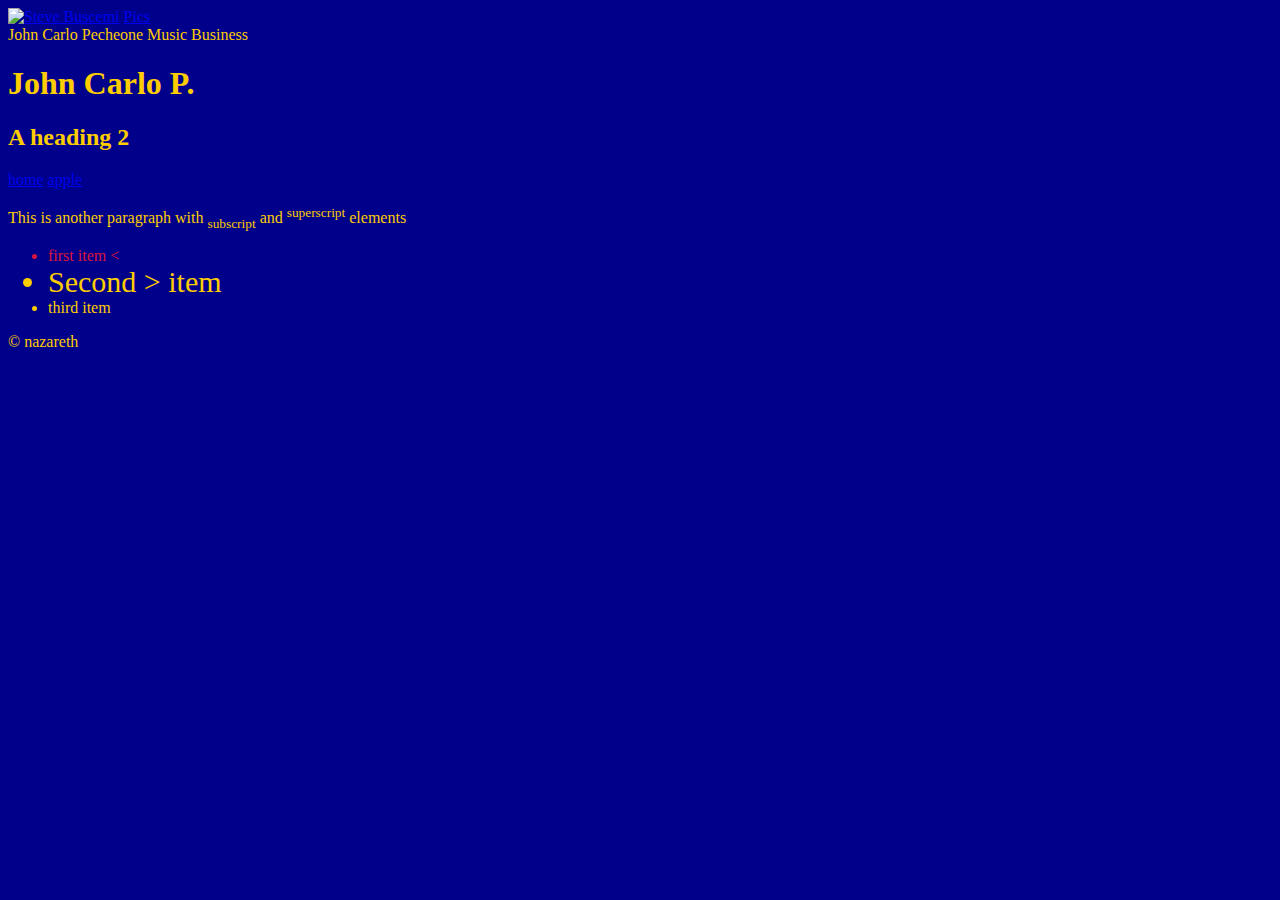
==== Info.html @ 28f9293c "files from assignment1" ====
<!DOCTYPE html>
<html lang="en">

<head>
    <meta charset="utf-8">
    <title>Info</title>
    <link rel="stylesheet" type="text/css" href="css/styles.css">
    <style>
        /*
        li {
            color:firebrick
        }
    
*/
        .teslacrimson {
            color: crimson;
        }

        .tesla-font-big {
            font-size: 30px;
        }

        #content p {
            color: aqua;
        }
    </style>

</head>

<body>
    <header>
        <nav>
            <a href="index.html"><img src="https://lh3.googleusercontent.com/-fQuW-1ZJdTw/W70glr_l_qI/AAAAAAAAAC0/44uNCrdNmYsiIei1olZVi9ufYaNM1iumACEwYBhgL/w278-h280-p/IMG_0555.PNG" alt="Steve Buscemi" height="100"></a>

            <a href="Pics.html">Pics</a>
        </nav>
    </header>
    <main>
        John Carlo Pecheone Music Business
        <h1>John Carlo P.</h1>
        <h2>A heading 2</h2>


        <a href="index.html">home</a>
        <a href="https://www.apple.com/?afid=p238%7CseIEs444j-dc_mtid_1870765e38482_pcrid_356030251809_pgrid_13945964887_&cid=aos-us-kwgo-brand--slid---apple-e-product">apple </a>
        <p>This is another paragraph with <sub>subscript</sub> and <sup>superscript</sup> elements</p>

        <ul>
            <li class="teslacrimson"> first item &lt;</li>
            <li class="tesla-font-big">Second &gt; item</li>
            <li>third item</li>
        </ul>

    </main>


    <p>&copy; nazareth</p>



    <footer></footer>
</body></html>
---- css/styles.css ----
body {
    color:#fdcd00;
    background: darkblue;
    font-family: cursive;
    font-size: 15;
}
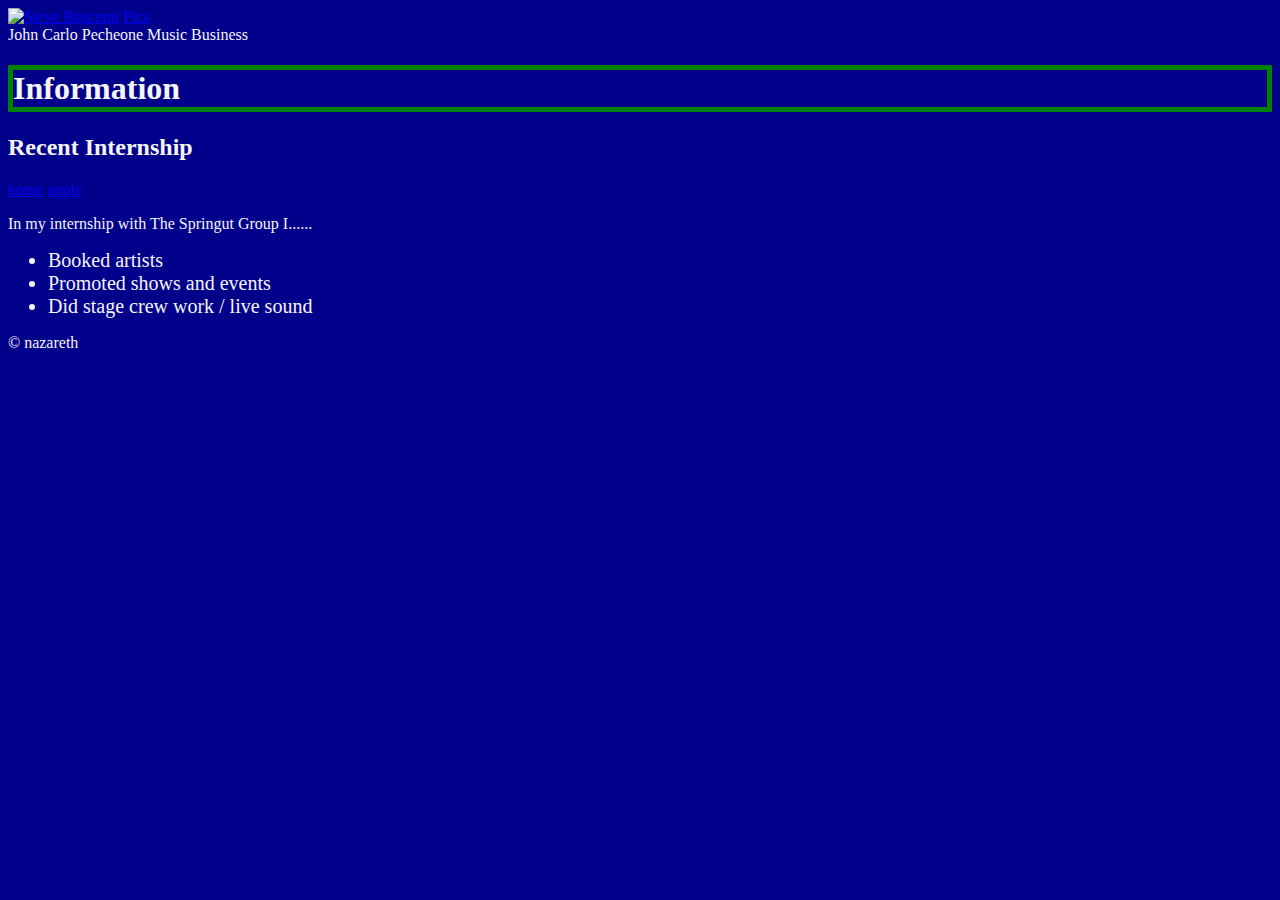
==== commit 1e49fe1f: "assignment2" ====
--- a/Info.html
+++ b/Info.html
@@ -23,6 +23,7 @@
         #content p {
             color: aqua;
         }
+
     </style>
 
 </head>
@@ -37,18 +38,19 @@
     </header>
     <main>
         John Carlo Pecheone Music Business
-        <h1>John Carlo P.</h1>
-        <h2>A heading 2</h2>
+        <h1>Information</h1>
+        <h2>Recent Internship </h2>
 
 
         <a href="index.html">home</a>
-        <a href="https://www.apple.com/?afid=p238%7CseIEs444j-dc_mtid_1870765e38482_pcrid_356030251809_pgrid_13945964887_&cid=aos-us-kwgo-brand--slid---apple-e-product">apple </a>
-        <p>This is another paragraph with <sub>subscript</sub> and <sup>superscript</sup> elements</p>
+        <a href="https://www2.naz.edu/student-activities/clubs-and-organizations/naz-recordz/">apple </a>
+        <p>In my internship with The Springut Group I......</p>
 
-        <ul>
-            <li class="teslacrimson"> first item &lt;</li>
-            <li class="tesla-font-big">Second &gt; item</li>
-            <li>third item</li>
+        <ul class="infofont">
+        
+            <li>Booked artists </li>
+            <li>Promoted shows and events</li>
+            <li>Did stage crew work / live sound</li>
         </ul>
 
     </main>
@@ -59,4 +61,6 @@
 
 
     <footer></footer>
-</body></html>
+</body>
+
+</html>
--- a/css/styles.css
+++ b/css/styles.css
@@ -1,6 +1,14 @@
 body {
-    color:#fdcd00;
+    color:whitesmoke;
     background: darkblue;
     font-family: cursive;
     font-size: 15;
+}
+main .infofont li {
+    font-size: 15pt;
+}
+main h1 {
+    border: 5px solid green;
+   
+   
 }